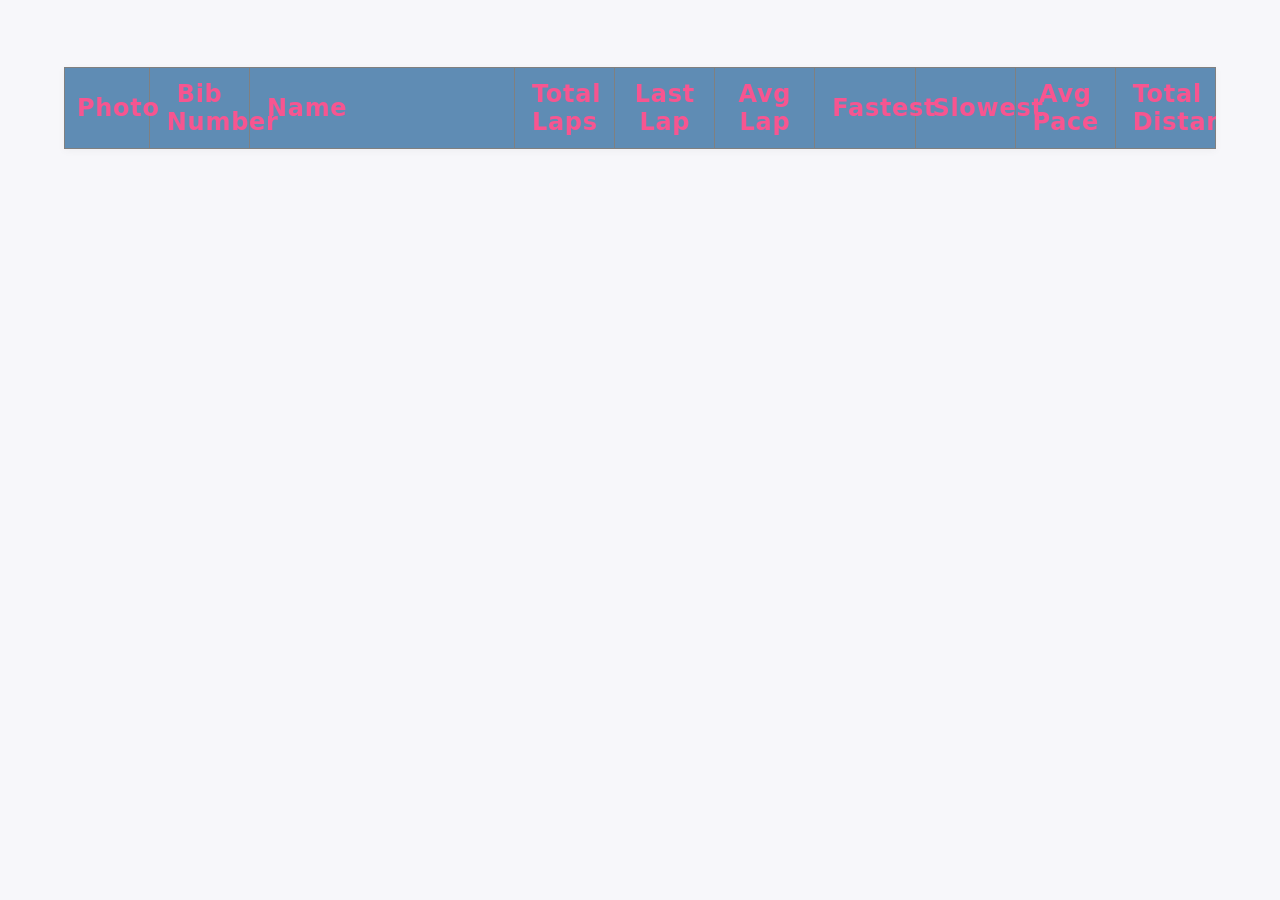
==== web/dashboard.html @ 6c1e20ef "feat: implement all the things" ====
<!DOCTYPE html>
<html lang="en">
<head>
    <meta charset="UTF-8">
    <title>Lap Tracking Dashboard</title>
    <link rel="stylesheet" href="style.css">
    <script src="dashboard.js"></script>
</head>
<body>
    <table border="1" id="dashboard-table">
        <thead>
            <tr>
                <th>Photo</th>
                <th>Bib Number</th>
                <th>Name</th>
                <th>Total Laps</th>
                <th>Last Lap</th>
                <th>Avg Lap</th>
                <th>Fastest</th>
                <th>Slowest</th>
                <th>Avg Pace</th>
                <th>Total Distance</th>
            </tr>
        </thead>
        <tbody></tbody>
    </table>
</body>
</html>
---- web/style.css ----
form label {
  display: block;
  margin-bottom: 1rem;
}

/* Color palette */
:root {
  --silver-lake-blue: #5f8cb4ff;
  --tiffany-blue: #98e2c6ff;
  --french-rose: #f75590ff;
  --avocado: #447604ff;
  --feldgrau: #47624fff;
  --background: #f7f7fa;
  --text: #222;
}

body {
  font-family: system-ui, sans-serif;
  background: var(--background);
  color: var(--text);
  margin: 0;
  padding: 0;
}

h1, h2, h3 {
  color: var(--silver-lake-blue);
}

section {
  background: #fff;
  border-radius: 8px;
  box-shadow: 0 2px 8px rgba(0,0,0,0.04);
  margin: 2rem auto;
  max-width: 480px;
  padding: 2rem;
  border: 1.5px solid var(--feldgrau);
}

form label {
  display: block;
  margin-bottom: 1rem;
  color: var(--feldgrau);
}

input, button, select {
  font-size: 1rem;
  padding: 0.5em;
  border-radius: 4px;
  border: 1px solid var(--silver-lake-blue);
  margin-top: 0.25em;
}

input:focus, select:focus {
  outline: 2px solid var(--avocado);
}

button {
  background: var(--avocado);
  color: #fff;
  border: none;
  cursor: pointer;
  transition: background 0.2s;
  font-weight: 600;
}
button:hover {
  background: var(--feldgrau);
}

#barcode-video, #webcam {
  border-radius: 6px;
  border: 2px solid var(--silver-lake-blue);
  margin-bottom: 0.5em;
}

#lap-status, #barcode-status, #event-setup-status {
  display: block;
  margin-top: 0.5em;
  color: var(--french-rose);
}

table {
  border-collapse: collapse;
  width: 90vw;
  max-width: 90vw;
  margin: 2em auto 0 auto;
  background: #fff;
  overflow: hidden;
  box-shadow: 0 2px 8px rgba(0,0,0,0.04);
  font-size: 2.1rem;
  table-layout: fixed;
}

#dashboard-table th:first-child, #dashboard-table td:first-child {
  width: 60px;
  min-width: 60px;
  max-width: 70px;
  padding: 0.25em 0.5em;
}

#dashboard-table th:nth-child(3), #dashboard-table td:nth-child(3) {
  width: 18vw;
  min-width: 180px;
  text-align: left;
}

#dashboard-table img {
  display: block;
  margin: 0 auto;
  max-width: 48px;
  max-height: 48px;
  border-radius: 50%;
}

th {
  background: var(--silver-lake-blue);
  color: var(--french-rose);
  padding: 0.5em 0.7em;
  font-weight: 700;
  letter-spacing: 0.03em;
  font-size: 1.5rem;
}

td {
  padding: 0.5em 0.7em;
  border-bottom: 1px solid var(--feldgrau);
  text-align: center;
  font-size: 1.3rem;
  height: 4.5vh;
}

tr {
  height: 4.5vh;
}

tr:last-child td {
  border-bottom: none;
}
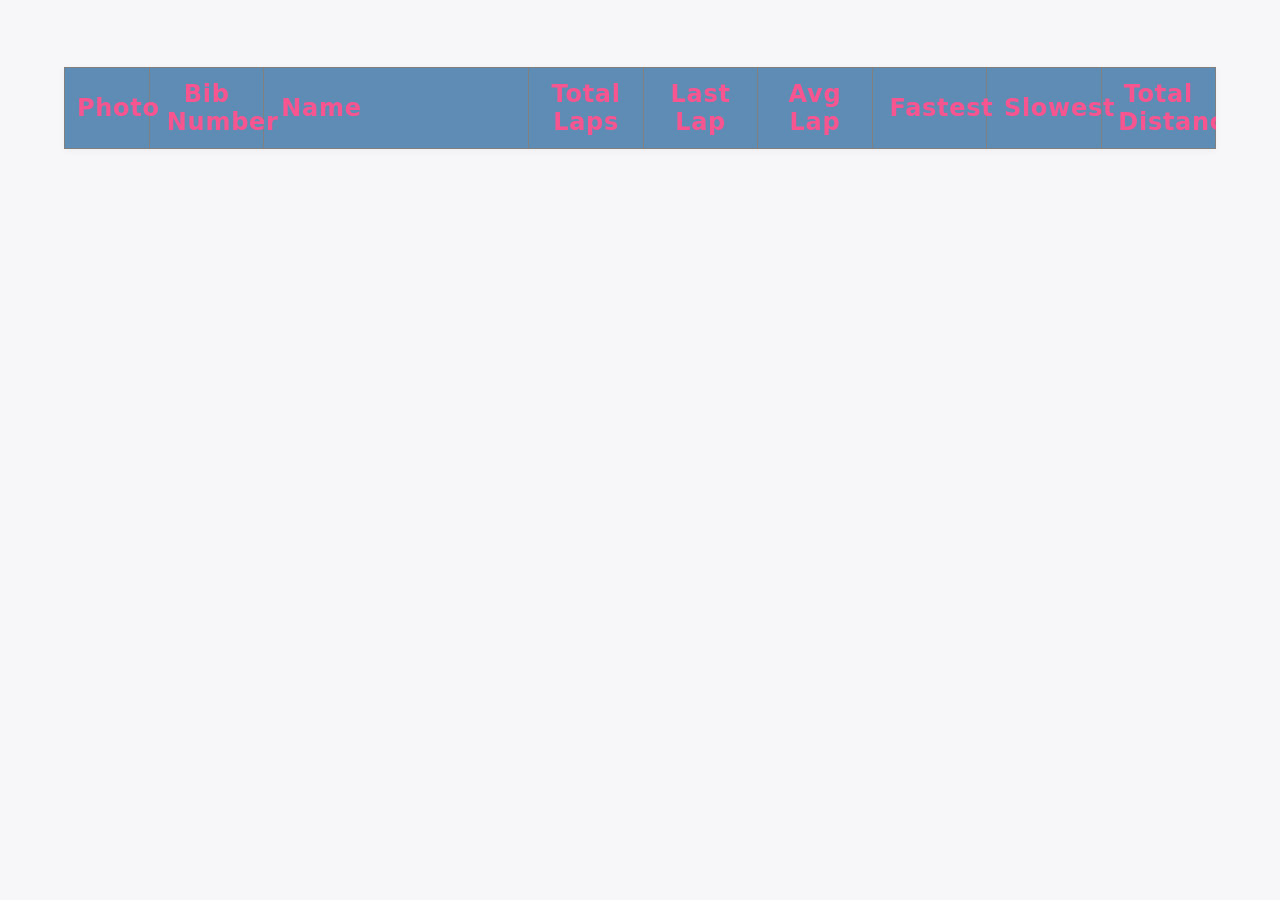
==== commit f64237c9: "fix: update website and sqlite driver" ====
--- a/web/dashboard.html
+++ b/web/dashboard.html
@@ -18,11 +18,13 @@
                 <th>Avg Lap</th>
                 <th>Fastest</th>
                 <th>Slowest</th>
-                <th>Avg Pace</th>
                 <th>Total Distance</th>
             </tr>
         </thead>
         <tbody></tbody>
+        <tfoot>
+            
+        </tfoot>
     </table>
 </body>
 </html>
